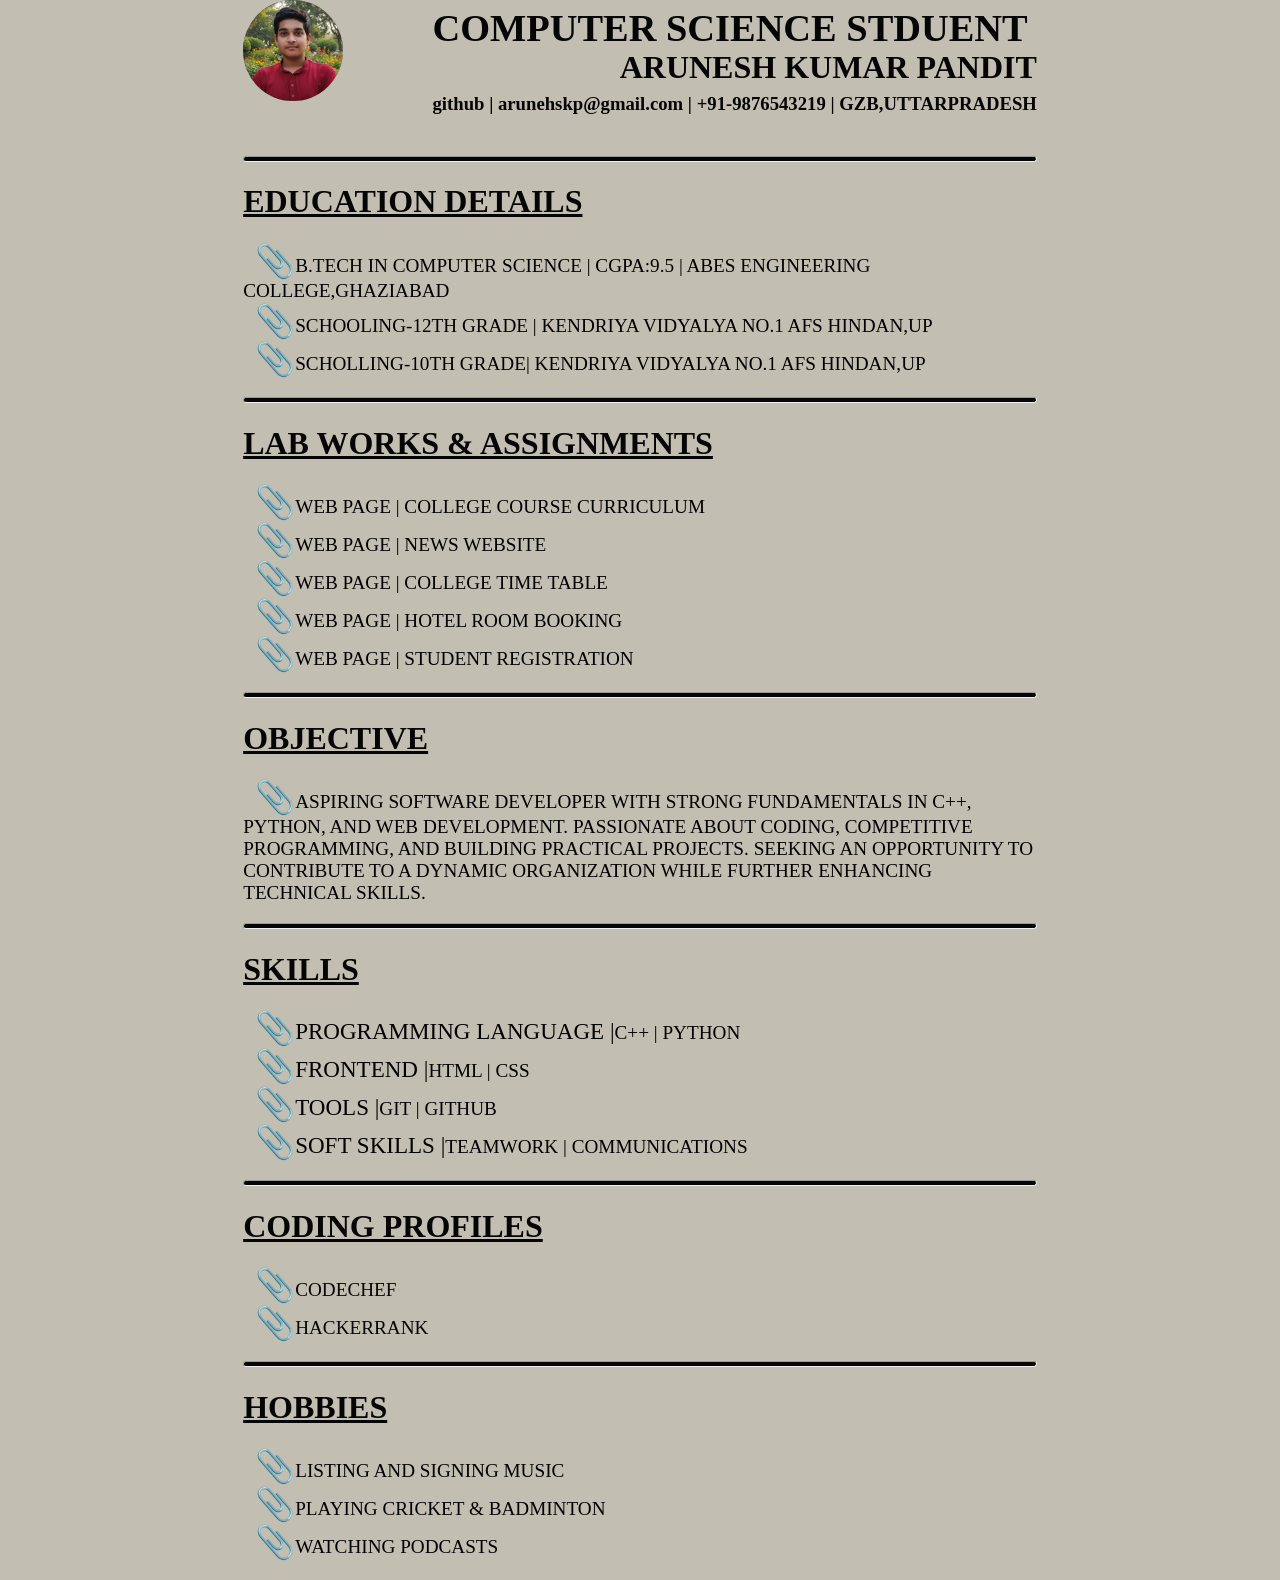
==== ass_01_resume.html @ 080f277f "submittung assignment01" ====
<!DOCTYPE html>
<html lang="en">
<head>
    <meta charset="UTF-8">
    <meta name="viewport" content="width=device-width, initial-scale=1.0">
    <title>RESUME</title>
    <link rel="stylesheet" href="style.css">
</head>
<body>
    <header>
    <div id="photo">
        <img src="resume_photo.jpeg"alt="my_profile"/>
    </div>
    <div id="main">
        <i class="fa fa-github" aria-hidden="true"></i>
        <h1><big><b>COMPUTER SCIENCE STDUENT</b></big></h1>
        <h1>ARUNESH KUMAR PANDIT</h1>
        <h3>
        <a href="https://github.com/arun-codes0434/COLLEGE_REPO_01">github</a> | arunehskp@gmail.com | +91-9876543219 | GZB,UTTARPRADESH
    </h3>
    </div>
    </header>
<br>
<hr>
    <div id="allsubheadings">
        <h1><u>EDUCATION DETAILS</u></h1>
        <div id="content">
            <ul>
            <li>B.TECH IN COMPUTER SCIENCE | CGPA:9.5 | ABES ENGINEERING COLLEGE,GHAZIABAD</li>
            <li>SCHOOLING-12TH GRADE | KENDRIYA VIDYALYA NO.1 AFS HINDAN,UP</li>
            <li>SCHOLLING-10TH GRADE| KENDRIYA VIDYALYA NO.1 AFS HINDAN,UP</li>
        </ul>
        </div>
    </div>
<hr>
    <div id="allsubheadings">
        <h1><a href="https://github.com/arun-codes0434/COLLEGE_REPO_01/tree/main/WEB_DESIGNING_1ST_SEM/LAB_WORKS"><u>LAB WORKS & ASSIGNMENTS</u></a></h1>
        <div id="content">
            <ul>
            <li>WEB PAGE | COLLEGE COURSE CURRICULUM</li>
            <li>WEB PAGE | NEWS WEBSITE</li>
            <li>WEB PAGE | COLLEGE TIME TABLE</li>
            <li>WEB PAGE | HOTEL ROOM BOOKING</li>
            <li>WEB PAGE | STUDENT REGISTRATION</li>
        </ul>
        </div>
    </div>
<hr>
    <div id="allsubheadings">
        <h1><u>OBJECTIVE</u></h1>
        <div id="content">
            <ul>
            <li>ASPIRING SOFTWARE DEVELOPER WITH STRONG FUNDAMENTALS IN C++, PYTHON, AND WEB DEVELOPMENT. PASSIONATE ABOUT CODING, COMPETITIVE PROGRAMMING, AND BUILDING PRACTICAL PROJECTS. SEEKING AN OPPORTUNITY TO CONTRIBUTE TO A DYNAMIC ORGANIZATION WHILE FURTHER ENHANCING TECHNICAL SKILLS.</li>
            </ul>
        </div>
    </div>

    <div id="allsubheadings">
<hr>
        <h1><u>SKILLS</u></h1>
        <div id="content">
            <ul>
            <li><big>PROGRAMMING LANGUAGE |</big>C++ | PYTHON</li>
            <li><big>FRONTEND |</big>HTML | CSS</li>
            <li><big>TOOLS |</big>GIT | GITHUB</li>
            <li><big>SOFT SKILLS |</big>TEAMWORK | COMMUNICATIONS</li>
        </ul>
        </div>
    </div>
<hr>
    <div id="allsubheadings">
        <h1><u>CODING PROFILES</u></h1>
        <dc id="content">
            <ul>
            <li><a href="https://www.codechef.com/users/cse1501010434">CODECHEF</a></li>
            <li><a href="https://www.hackerrank.com/profile/aruneshkr9">HACKERRANK</a></li>
        </ul>
        </dc>
    </div>
<hr>
    <div id="allsubheadings">
        <h1><u>HOBBIES</u></h1>
        <div id="content">
            <ul>
            <li>LISTING AND SIGNING MUSIC</li>
            <li>PLAYING CRICKET & BADMINTON</li>
            <li>WATCHING PODCASTS</li>
        </ul>
        </div>
    </div>

    
</body>
</html>
---- style.css ----
@page {
    size: A4;
    margin: 20mm;
 }
 body {
    width: 210mm;
    min-height: 297mm;
    margin: 0 auto;
    box-sizing: border-box;
    background-color: rgb(194, 190, 178);   
} 
header {
    justify-content: space-between;
    display: flex;
    border: none;
}
img {
    transition: transform .2s linear;
    width: 100px;
    max-width: 400px;
    object-fit: cover;
    vertical-align: left;
    border-radius: 50%;
}
img:hover {
    transform: scale(1.5);
}
.wrapper {
    padding: 0 15px;
    display: flex;
    flex-wrap: wrap;
    align-items: right;
    gap: 5rem;
}
.intro {
    flex: 1;
}
a {
    text-decoration: none;
    color: rgb(5,5,5);
}
hr {
    height: 4px;
    background-color: rgb(5,5,5);
    border-radius: 10px;
}
/* div {
    line-height: 80px;
    margin-bottom: 2px;
    color: rgb(168,71,19);
    text-align: left;
    font-size: large;
    font-family:'Trebuchet MS', 'Lucida Sans Unicode', 'Lucida Grande', 'Lucida Sans', Arial, sans-serif
} */
h1:nth-of-type(1) {
    font-weight: bolder;
    color: rgb(5,5,5);
    text-align: left;
}
h3 {
    margin-top: 0px;
    color: rgb(5,5,5);
    text-align: left;
}
.profile-link {
    display: flex;
    align-items: center;
    text-decoration: none;
    color: black;
}
.icon {
    font-size: 22px;
    margin-right: 8px;     
}
ul {
    list-style: none;
    padding-left: 0;
}

li::before {
    font-size: xx-large;
    content: "📎";  
    margin-left: 12px;
}
#main {
    line-height: 15px;
    text-align: right;
    color: rgb(5,5,5);
}
#allsubheadings {
    color: black;
}
#content {
    font-size: larger;
    color: black;
}
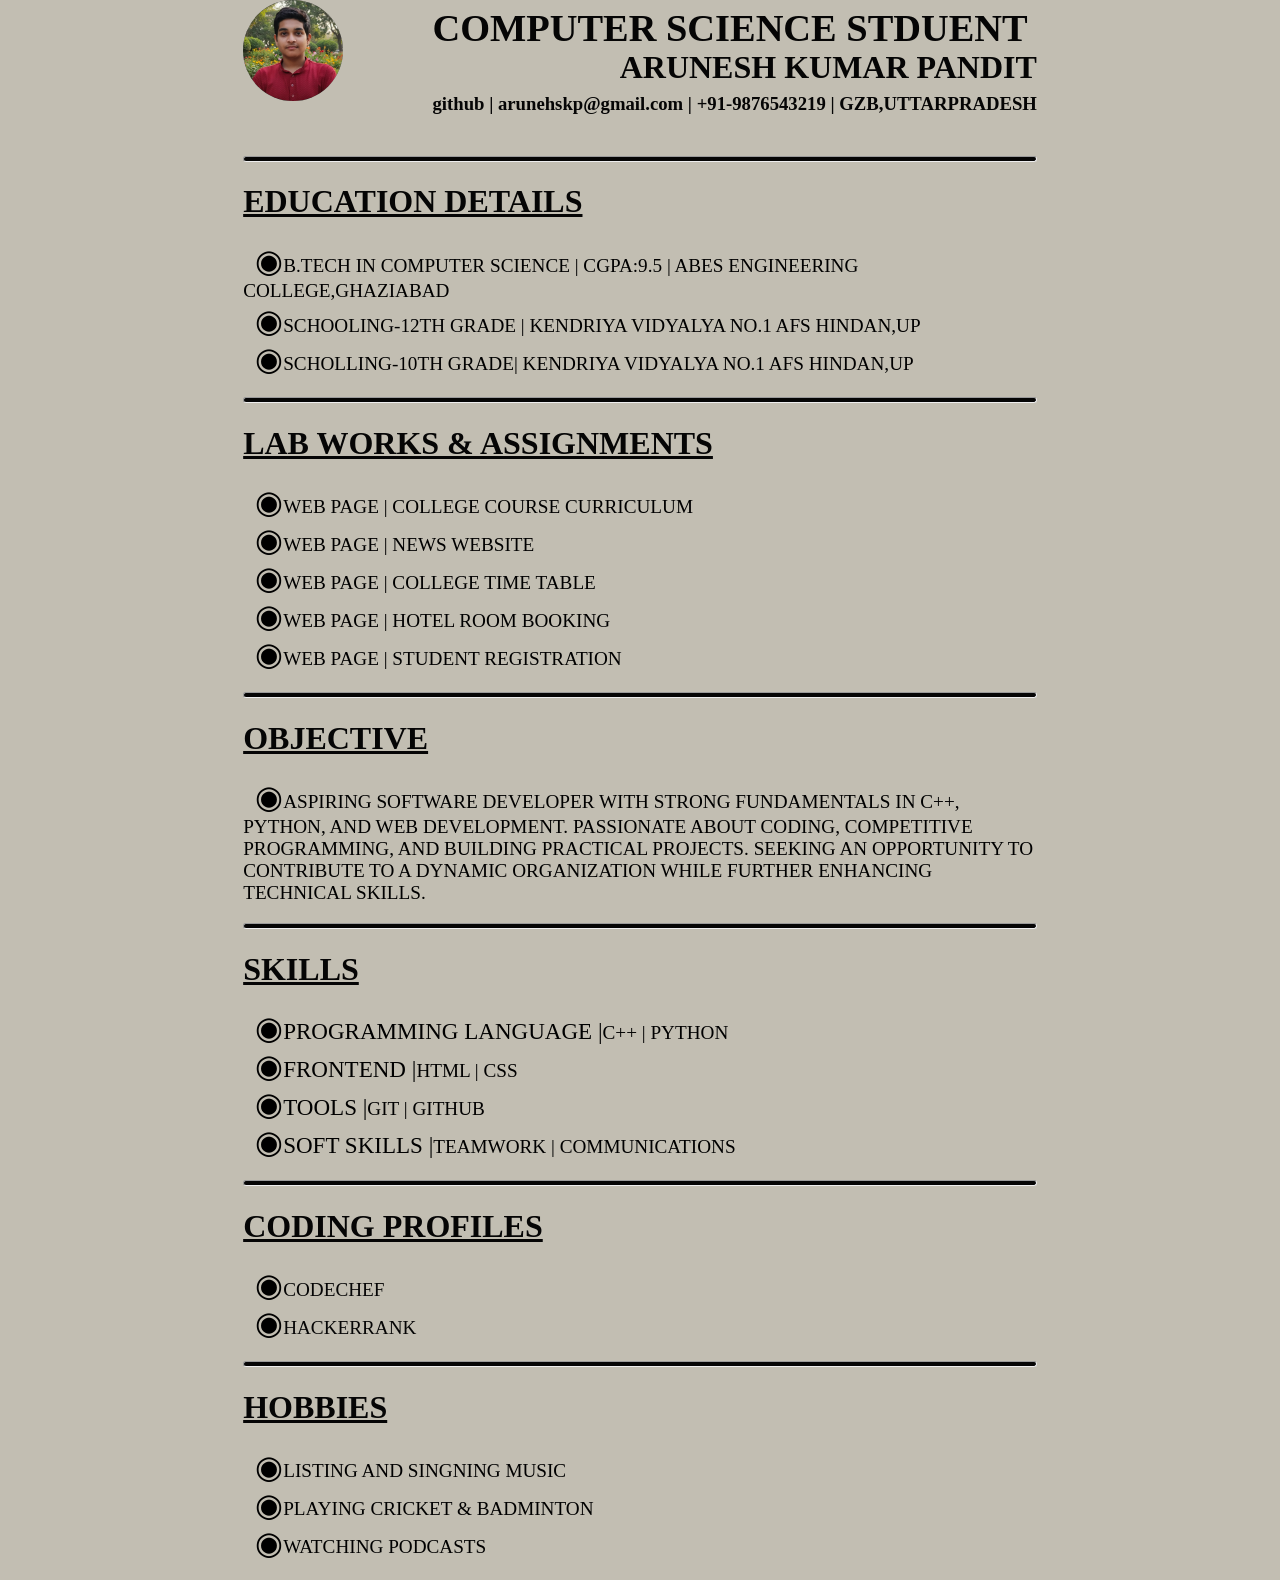
==== commit 3d47215b: "updating again" ====
--- a/ass_01_resume.html
+++ b/ass_01_resume.html
@@ -82,7 +82,7 @@
         <h1><u>HOBBIES</u></h1>
         <div id="content">
             <ul>
-            <li>LISTING AND SIGNING MUSIC</li>
+            <li>LISTING AND SINGNING MUSIC</li>
             <li>PLAYING CRICKET & BADMINTON</li>
             <li>WATCHING PODCASTS</li>
         </ul>
--- a/style.css
+++ b/style.css
@@ -44,14 +44,7 @@
     background-color: rgb(5,5,5);
     border-radius: 10px;
 }
-/* div {
-    line-height: 80px;
-    margin-bottom: 2px;
-    color: rgb(168,71,19);
-    text-align: left;
-    font-size: large;
-    font-family:'Trebuchet MS', 'Lucida Sans Unicode', 'Lucida Grande', 'Lucida Sans', Arial, sans-serif
-} */
+
 h1:nth-of-type(1) {
     font-weight: bolder;
     color: rgb(5,5,5);
@@ -79,7 +72,8 @@
 
 li::before {
     font-size: xx-large;
-    content: "📎";  
+    content: "◉";
+    padding-top: 5%;
     margin-left: 12px;
 }
 #main {
